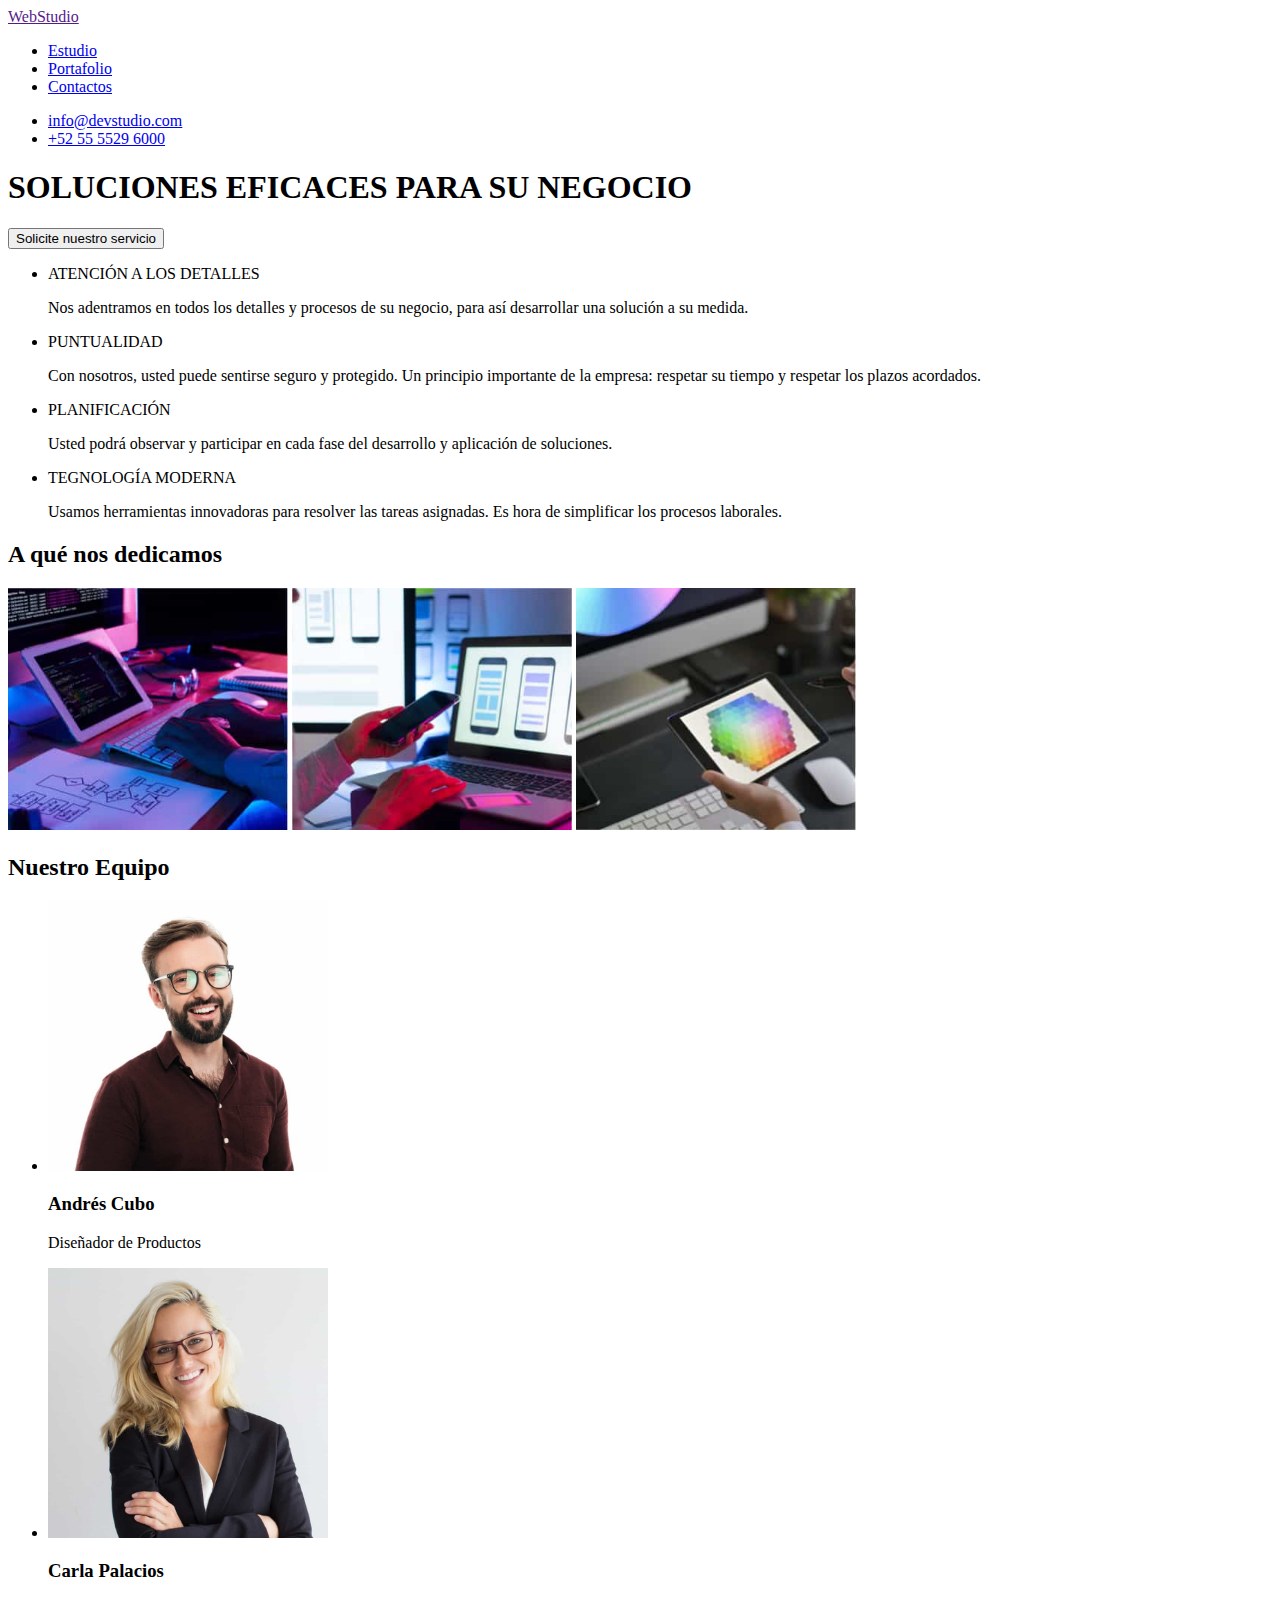
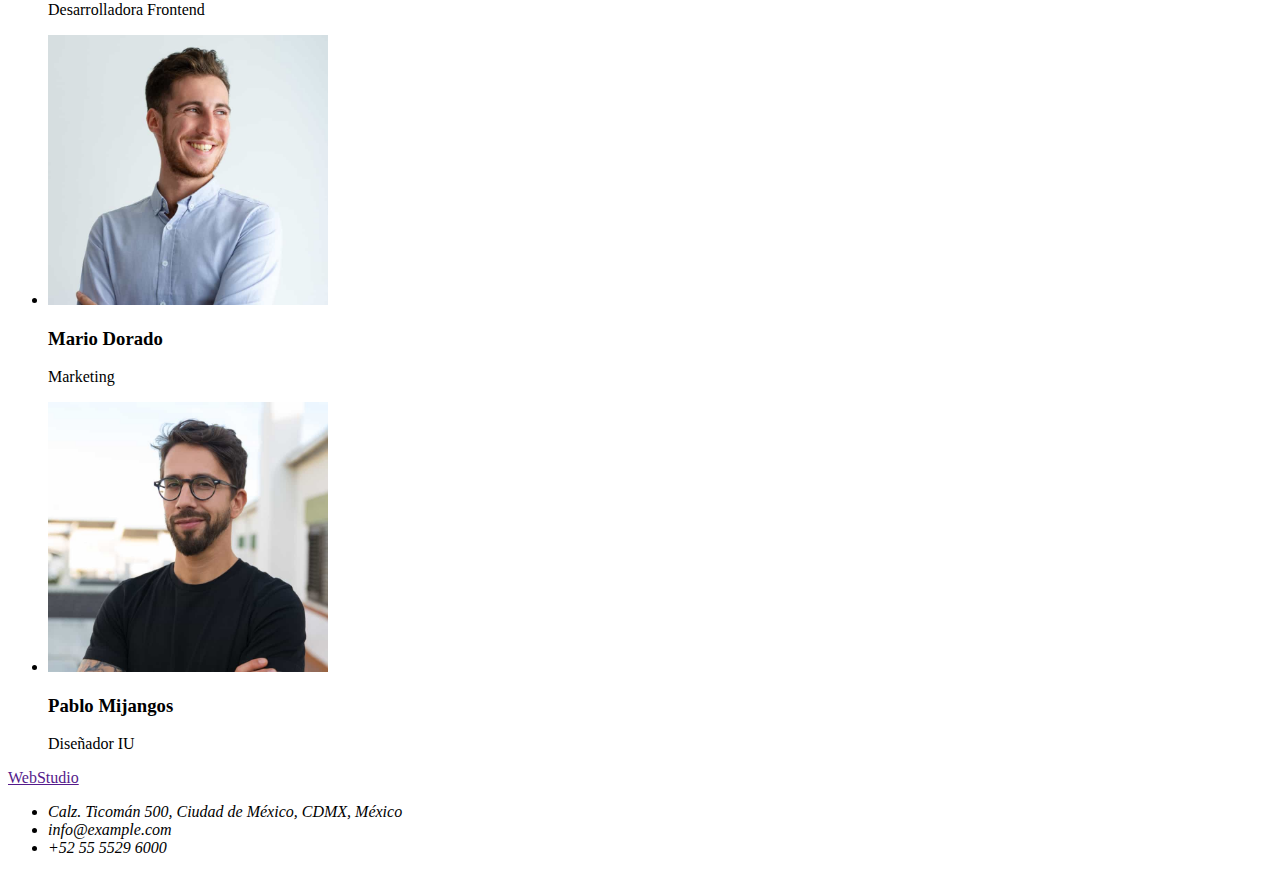
==== portfolio.html @ 66c0f0dd "updates" ====
<!DOCTYPE html>
<html lang="en">
  <head>
    <meta charset="UTF-8" />
    <meta http-equiv="X-UA-Compatible" content="IE=edge" />
    <meta name="viewport" content="width=device-width, initial-scale=1.0" />
    <title>WebStudio</title>
    <link rel="stylesheet" href="styles.css">
  </head>

  <body>
    <header>
      <nav>
        <a href="">WebStudio</a>
        <ul>
          <li><a href="index.html">Estudio</a></li>
          <li><a href="portfolio.html">Portafolio</a></li>
          <li><a href="#">Contactos</a></li>
        </ul>
        <ul>
          <li><a href="#">info@devstudio.com</a></li>
          <li><a href="#">+52 55 5529 6000</a></li>
        </ul>
      </nav>
    </header>
    <main>
      <section>
        <h1>SOLUCIONES EFICACES PARA SU NEGOCIO</h1>
        <button type="button">Solicite nuestro servicio</button>
        <ul>
          <li>
            ATENCIÓN A LOS DETALLES
            <p>
              Nos adentramos en todos los detalles y procesos de su negocio,
              para así desarrollar una solución a su medida.
            </p>
          </li>
          <li>
            PUNTUALIDAD
            <p>
              Con nosotros, usted puede sentirse seguro y protegido. Un
              principio importante de la empresa: respetar su tiempo y respetar
              los plazos acordados.
            </p>
          </li>
          <li>
            PLANIFICACIÓN
            <p>
              Usted podrá observar y participar en cada fase del desarrollo y
              aplicación de soluciones.
            </p>
          </li>
          <li>
            TEGNOLOGÍA MODERNA
            <p>
              Usamos herramientas innovadoras para resolver las tareas
              asignadas. Es hora de simplificar los procesos laborales.
            </p>
          </li>
        </ul>
      </section>
      <section>
        <h2>A qué nos dedicamos</h2>
        <img src="./images/image1.jpg" alt="image1" width="280" />
        <img src="./images/image2.jpg" alt="image2" width="280" />
        <img src="./images/image3.jpg" alt="image3" width="280" />
      </section>
      <section>
        <h2>Nuestro Equipo</h2>
        <ul>
          <li>
            <img
              src="./images/team1.jpg"
              alt="Diseñador de prouctos"
              width="280"
            />
            <h3>Andrés Cubo</h3>
            <p>Diseñador de Productos</p>
          </li>
          <li>
            <img
              src="./images/team2.jpg"
              alt="Desarroladora Frontend"
              width="280"
            />
            <h3>Carla Palacios</h3>
            <p>Desarrolladora Frontend</p>
          </li>
          <li>
            <img src="./images/team3.jpg" alt="Marketing" width="280" />
            <h3>Mario Dorado</h3>
            <p>Marketing</p>
          </li>
          <li>
            <img src="./images/team4.jpg" alt="Diseñador IU" width="280" />
            <h3>Pablo Mijangos</h3>
            <p>Diseñador IU</p>
          </li>
        </ul>
      </section>
    </main>
    <footer>
      <a href="">WebStudio</a>
      <address>
        <ul>
          <li>Calz. Ticomán 500, Ciudad de México, CDMX, México</li>
          <li>info@example.com</li>
          <li>+52 55 5529 6000</li>
        </ul>
      </address>
    </footer>
  </body>
</html>
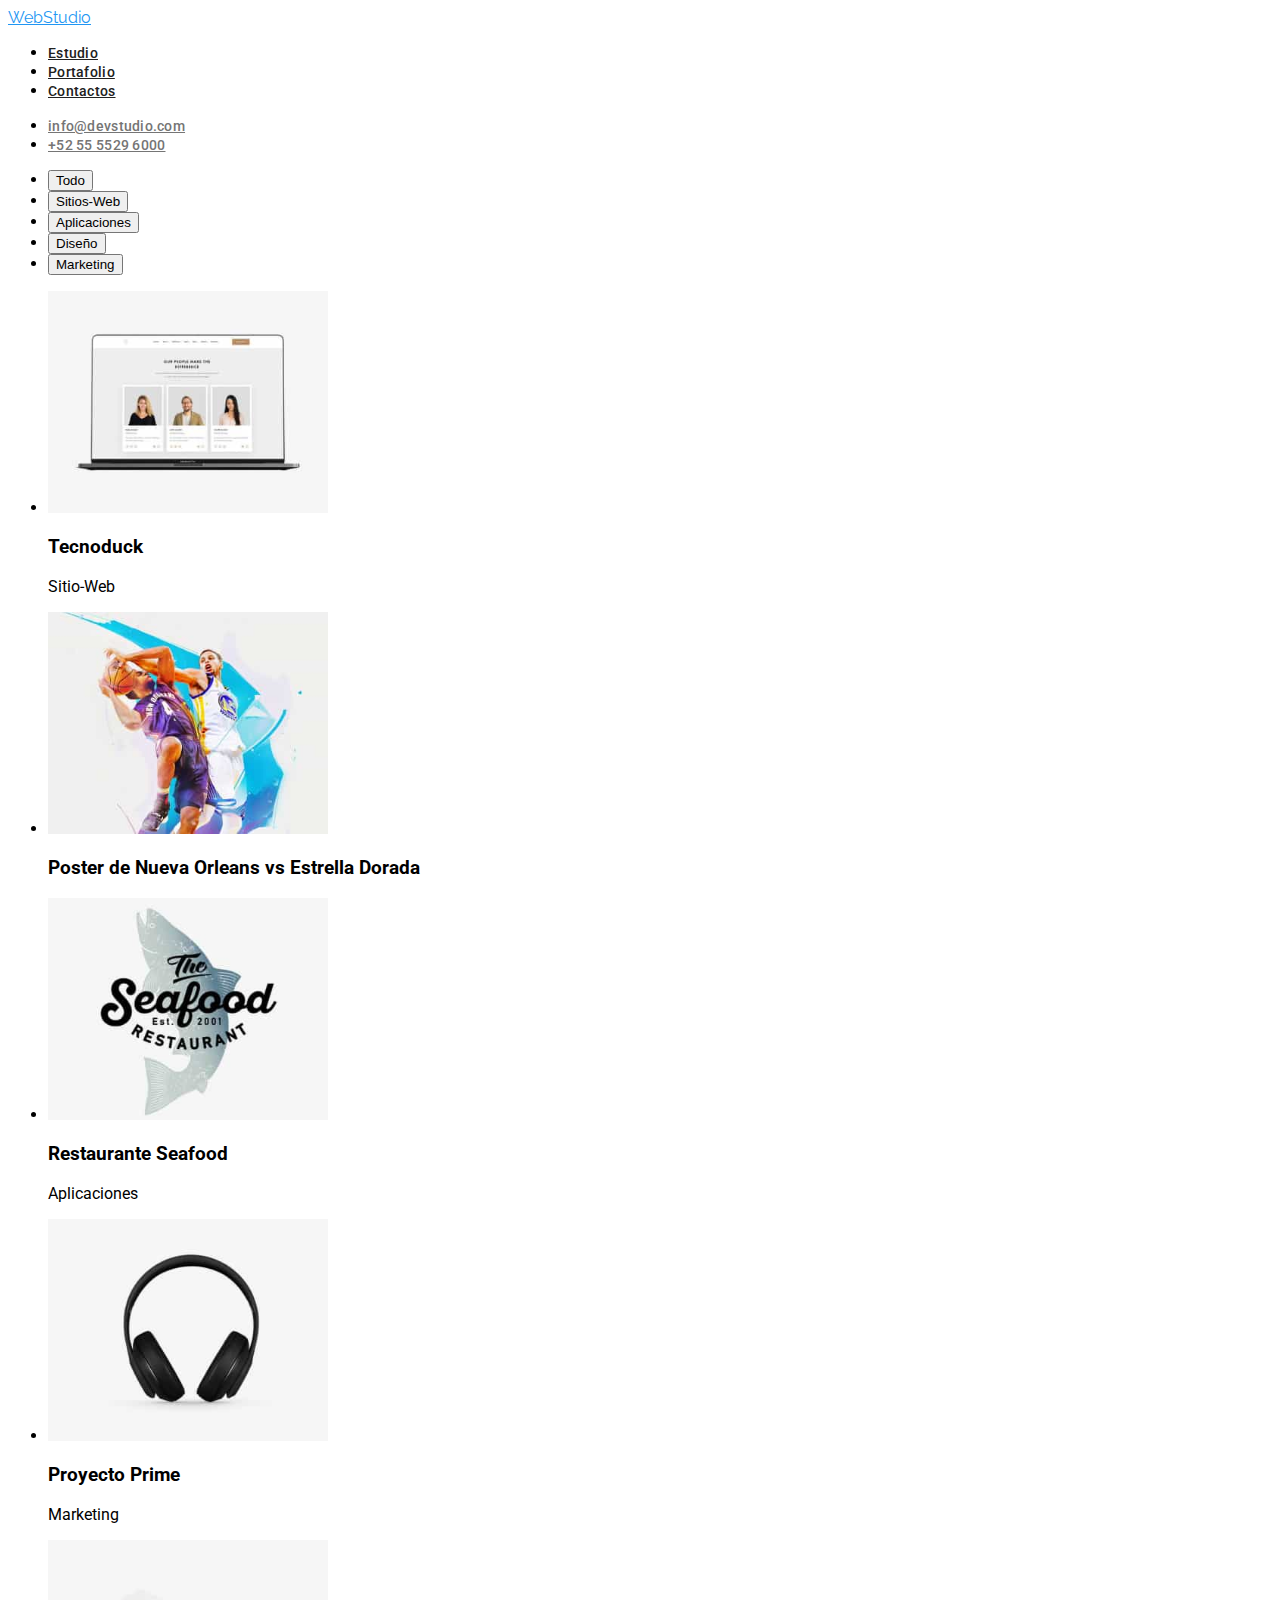
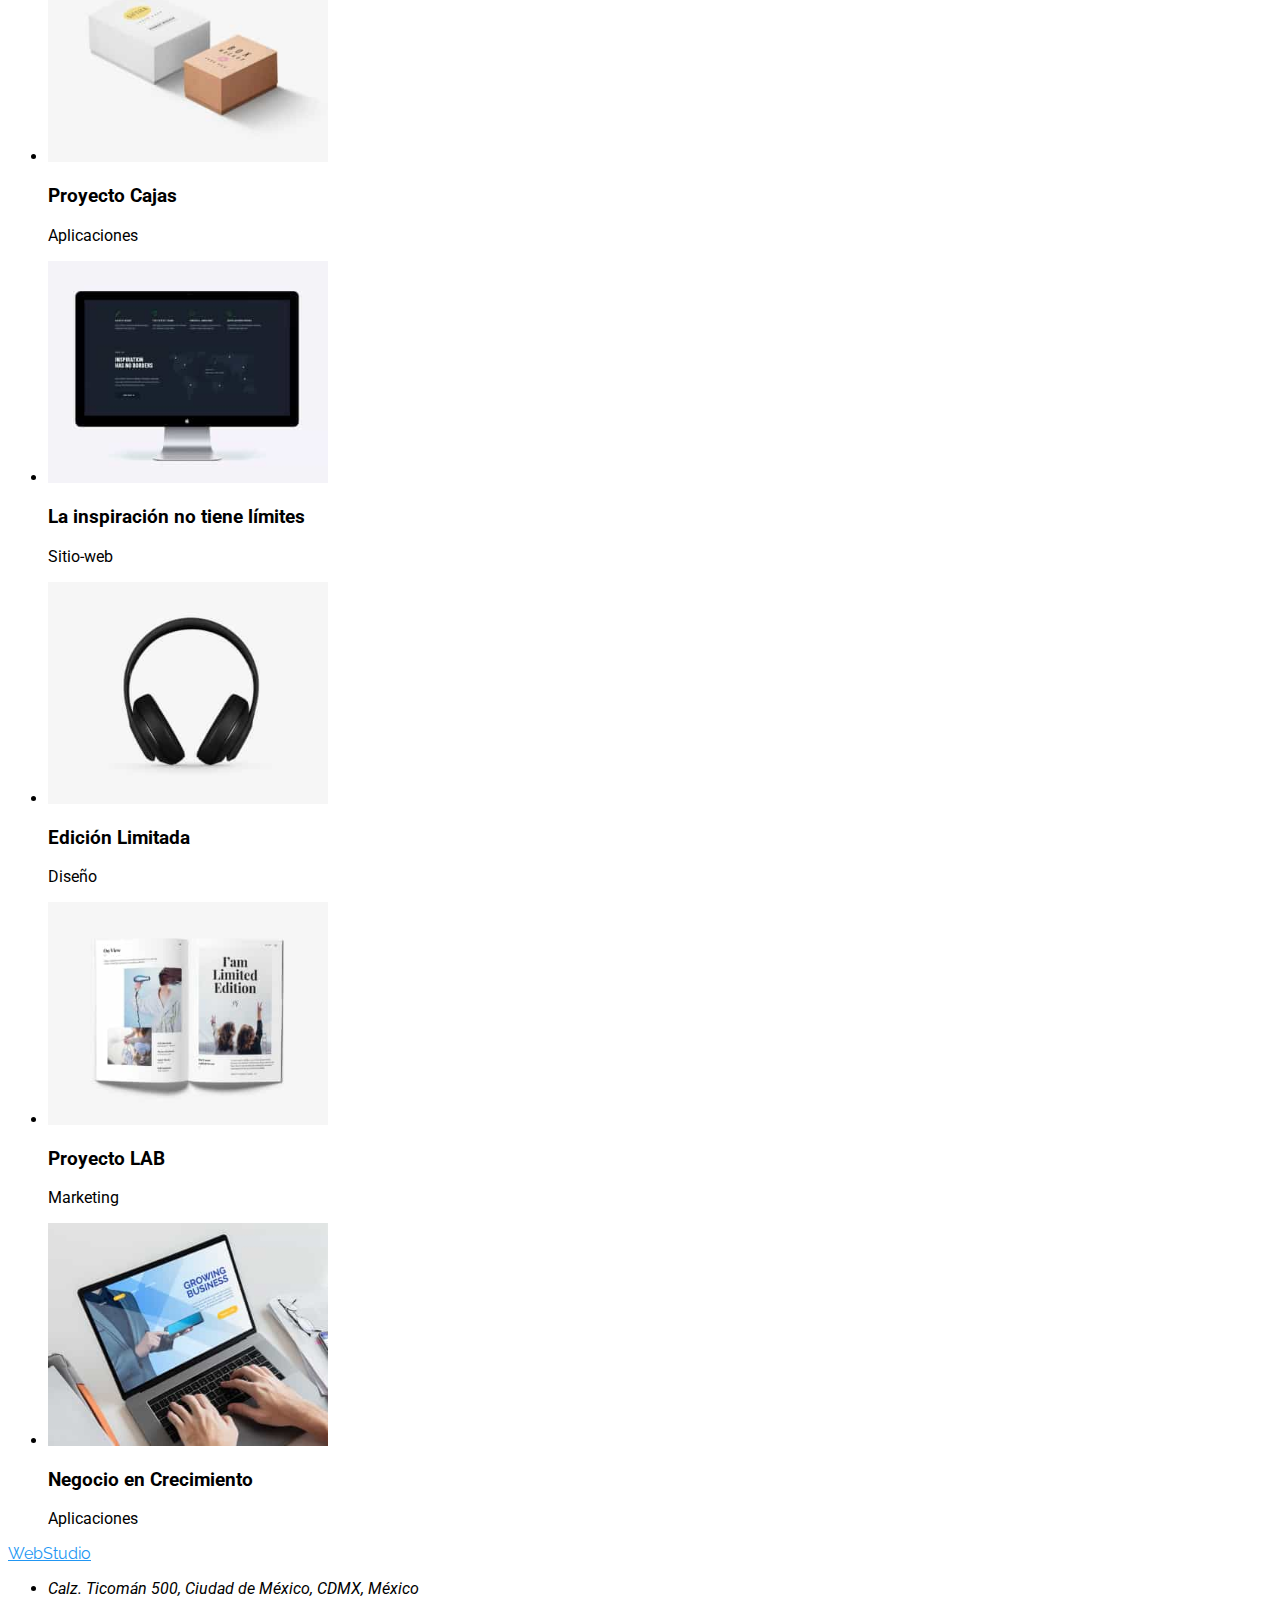
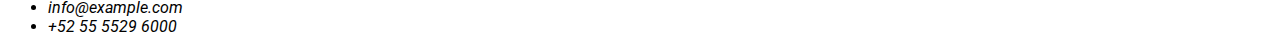
==== commit f7224949: "updates css html" ====
--- a/portfolio.html
+++ b/portfolio.html
@@ -5,102 +5,96 @@
     <meta http-equiv="X-UA-Compatible" content="IE=edge" />
     <meta name="viewport" content="width=device-width, initial-scale=1.0" />
     <title>WebStudio</title>
-    <link rel="stylesheet" href="styles.css">
+    <link rel="stylesheet" href="./css/styles.css" />
+    <link rel="preconnect" href="https://fonts.googleapis.com" />
+    <link rel="preconnect" href="https://fonts.gstatic.com" crossorigin />
+    <link
+      href="https://fonts.googleapis.com/css2?family=Raleway:wght@700&family=Roboto:wght@400;500;700;900&display=swap"
+      rel="stylesheet"
+    />
   </head>
-
   <body>
     <header>
       <nav>
-        <a href="">WebStudio</a>
+        <a class="study" href="">WebStudio</a>
         <ul>
-          <li><a href="index.html">Estudio</a></li>
-          <li><a href="portfolio.html">Portafolio</a></li>
-          <li><a href="#">Contactos</a></li>
+          <li><a class="link" href="index.html">Estudio</a></li>
+          <li><a class="link" href="portfolio.html">Portafolio</a></li>
+          <li><a class="link" href="#">Contactos</a></li>
         </ul>
         <ul>
-          <li><a href="#">info@devstudio.com</a></li>
-          <li><a href="#">+52 55 5529 6000</a></li>
+          <li><a class="contact" href="mailto:info@devstudio.com">info@devstudio.com</a></li>
+          <li><a class="contact" href="tel:+525555296000">+52 55 5529 6000</a></li>
         </ul>
       </nav>
     </header>
     <main>
       <section>
-        <h1>SOLUCIONES EFICACES PARA SU NEGOCIO</h1>
-        <button type="button">Solicite nuestro servicio</button>
+        <ul>
+          <li><button class="buttons" type="button">Todo</button></li>
+          <li><button class="buttons" type="button">Sitios-Web</button></li>
+          <li><button class="buttons" type="button">Aplicaciones</button></li>
+          <li><button class="buttons" type="button">Diseño</button></li>
+          <li><button class="buttons" type="button">Marketing</button></li>
+        </ul>
         <ul>
           <li>
-            ATENCIÓN A LOS DETALLES
-            <p>
-              Nos adentramos en todos los detalles y procesos de su negocio,
-              para así desarrollar una solución a su medida.
-            </p>
+            <img src="./images/tecnoduck.jpg" alt="Tecnoduck" width="280" />
+            <h3>Tecnoduck</h3>
+            <p>Sitio-Web</p>
           </li>
           <li>
-            PUNTUALIDAD
-            <p>
-              Con nosotros, usted puede sentirse seguro y protegido. Un
-              principio importante de la empresa: respetar su tiempo y respetar
-              los plazos acordados.
-            </p>
+            <img src="./images/posterneworle.jpg" alt="poster" width="280" />
+            <h3>Poster de Nueva Orleans vs Estrella Dorada</h3>
           </li>
           <li>
-            PLANIFICACIÓN
-            <p>
-              Usted podrá observar y participar en cada fase del desarrollo y
-              aplicación de soluciones.
-            </p>
+            <img src="./images/seafood.jpg" alt="food" width="280" />
+            <h3>Restaurante Seafood</h3>
+            <p>Aplicaciones</p>
           </li>
           <li>
-            TEGNOLOGÍA MODERNA
-            <p>
-              Usamos herramientas innovadoras para resolver las tareas
-              asignadas. Es hora de simplificar los procesos laborales.
-            </p>
+            <img src="./images/prime.jpg" alt="Proyecto Prime" width="280" />
+            <h3>Proyecto Prime</h3>
+            <p>Marketing</p>
           </li>
-        </ul>
-      </section>
-      <section>
-        <h2>A qué nos dedicamos</h2>
-        <img src="./images/image1.jpg" alt="image1" width="280" />
-        <img src="./images/image2.jpg" alt="image2" width="280" />
-        <img src="./images/image3.jpg" alt="image3" width="280" />
-      </section>
-      <section>
-        <h2>Nuestro Equipo</h2>
-        <ul>
           <li>
-            <img
-              src="./images/team1.jpg"
-              alt="Diseñador de prouctos"
-              width="280"
-            />
-            <h3>Andrés Cubo</h3>
-            <p>Diseñador de Productos</p>
+            <img src="./images/box.jpg" alt="Proyecto Cajas" width="280" />
+            <h3>Proyecto Cajas</h3>
+            <p>Aplicaciones</p>
           </li>
           <li>
             <img
-              src="./images/team2.jpg"
-              alt="Desarroladora Frontend"
+              src="./images/limit.jpg"
+              alt="La inspiración no tiene límites"
               width="280"
             />
-            <h3>Carla Palacios</h3>
-            <p>Desarrolladora Frontend</p>
+            <h3>La inspiración no tiene límites</h3>
+            <p>Sitio-web</p>
           </li>
           <li>
-            <img src="./images/team3.jpg" alt="Marketing" width="280" />
-            <h3>Mario Dorado</h3>
+            <img src="./images/prime.jpg" alt="Edición Limitada" width="280" />
+            <h3>Edición Limitada</h3>
+            <p>Diseño</p>
+          </li>
+          <li>
+            <img src="./images/lab.jpg" alt="Proyecto LAB" width="280" />
+            <h3>Proyecto LAB</h3>
             <p>Marketing</p>
           </li>
           <li>
-            <img src="./images/team4.jpg" alt="Diseñador IU" width="280" />
-            <h3>Pablo Mijangos</h3>
-            <p>Diseñador IU</p>
+            <img
+              src="./images/crecimiento.jpg"
+              alt="Negocio en Crecimiento"
+              width="280"
+            />
+            <h3>Negocio en Crecimiento</h3>
+            <p>Aplicaciones</p>
           </li>
         </ul>
       </section>
     </main>
     <footer>
-      <a href="">WebStudio</a>
+      <a class="study" href="">WebStudio</a>
       <address>
         <ul>
           <li>Calz. Ticomán 500, Ciudad de México, CDMX, México</li>
--- a/css/styles.css
+++ b/css/styles.css
@@ -0,0 +1,103 @@
+body {
+  font-family: 'Roboto', sans-serif;
+}
+.study {
+  font-family: 'Raleway', sans-serif;
+  color: #2196f3;
+}
+.link {
+  font-style: normal;
+  font-weight: 500;
+  font-size: 14px;
+  line-height: 16px;
+  letter-spacing: 0.02em;
+  color: #212121;
+}
+.contact {
+  font-style: normal;
+  font-weight: 500;
+  font-size: 14px;
+  line-height: 16px;
+  letter-spacing: 0.02em;
+  color: #757575;
+}
+.title1 {
+  font-style: normal;
+  font-weight: 900;
+  font-size: 44px;
+  line-height: 60px;
+  text-align: center;
+  letter-spacing: 0.06em;
+  text-transform: uppercase;
+  color: #ffffff;
+  background: #2f303a;
+}
+.button1 {
+  background: #2196f3;
+  width: 197px;
+  height: 30px;
+  font-family: 'Roboto';
+  font-style: normal;
+  font-weight: 700;
+  font-size: 16px;
+  line-height: 30px;
+  /* identical to box height, or 188% */
+  display: flex;
+  align-items: center;
+  text-align: center;
+  letter-spacing: 0.06em;
+
+  color: #ffffff;
+}
+.text {
+  font-family: 'Roboto';
+  font-style: normal;
+  font-weight: 400;
+  font-size: 14px;
+  line-height: 24px;
+  /* or 171% */
+  letter-spacing: 0.03em;
+  color: #757575;
+}
+.title2 {
+  font-family: 'Roboto';
+  font-style: normal;
+  font-weight: 700;
+  font-size: 36px;
+  line-height: 42px;
+  text-align: center;
+  letter-spacing: 0.03em;
+  color: #212121;
+}
+.title3 {
+  font-family: 'Roboto';
+  font-style: normal;
+  font-weight: 500;
+  font-size: 16px;
+  line-height: 19px;
+  /* identical to box height */
+  text-align: center;
+  letter-spacing: 0.03em;
+  color: #212121;
+}
+.carge {
+  font-family: 'Roboto';
+  font-style: normal;
+  font-weight: 400;
+  font-size: 16px;
+  line-height: 19px;
+  /* identical to box height */
+  text-align: center;
+  letter-spacing: 0.03em;
+  color: #757575;
+}
+.piepage {
+font-family: 'Roboto';
+    font-style: normal;
+    font-weight: 400;
+    font-size: 14px;
+    line-height: 24px;
+    /* or 171% */
+    letter-spacing: 0.03em;
+    color: black;
+}
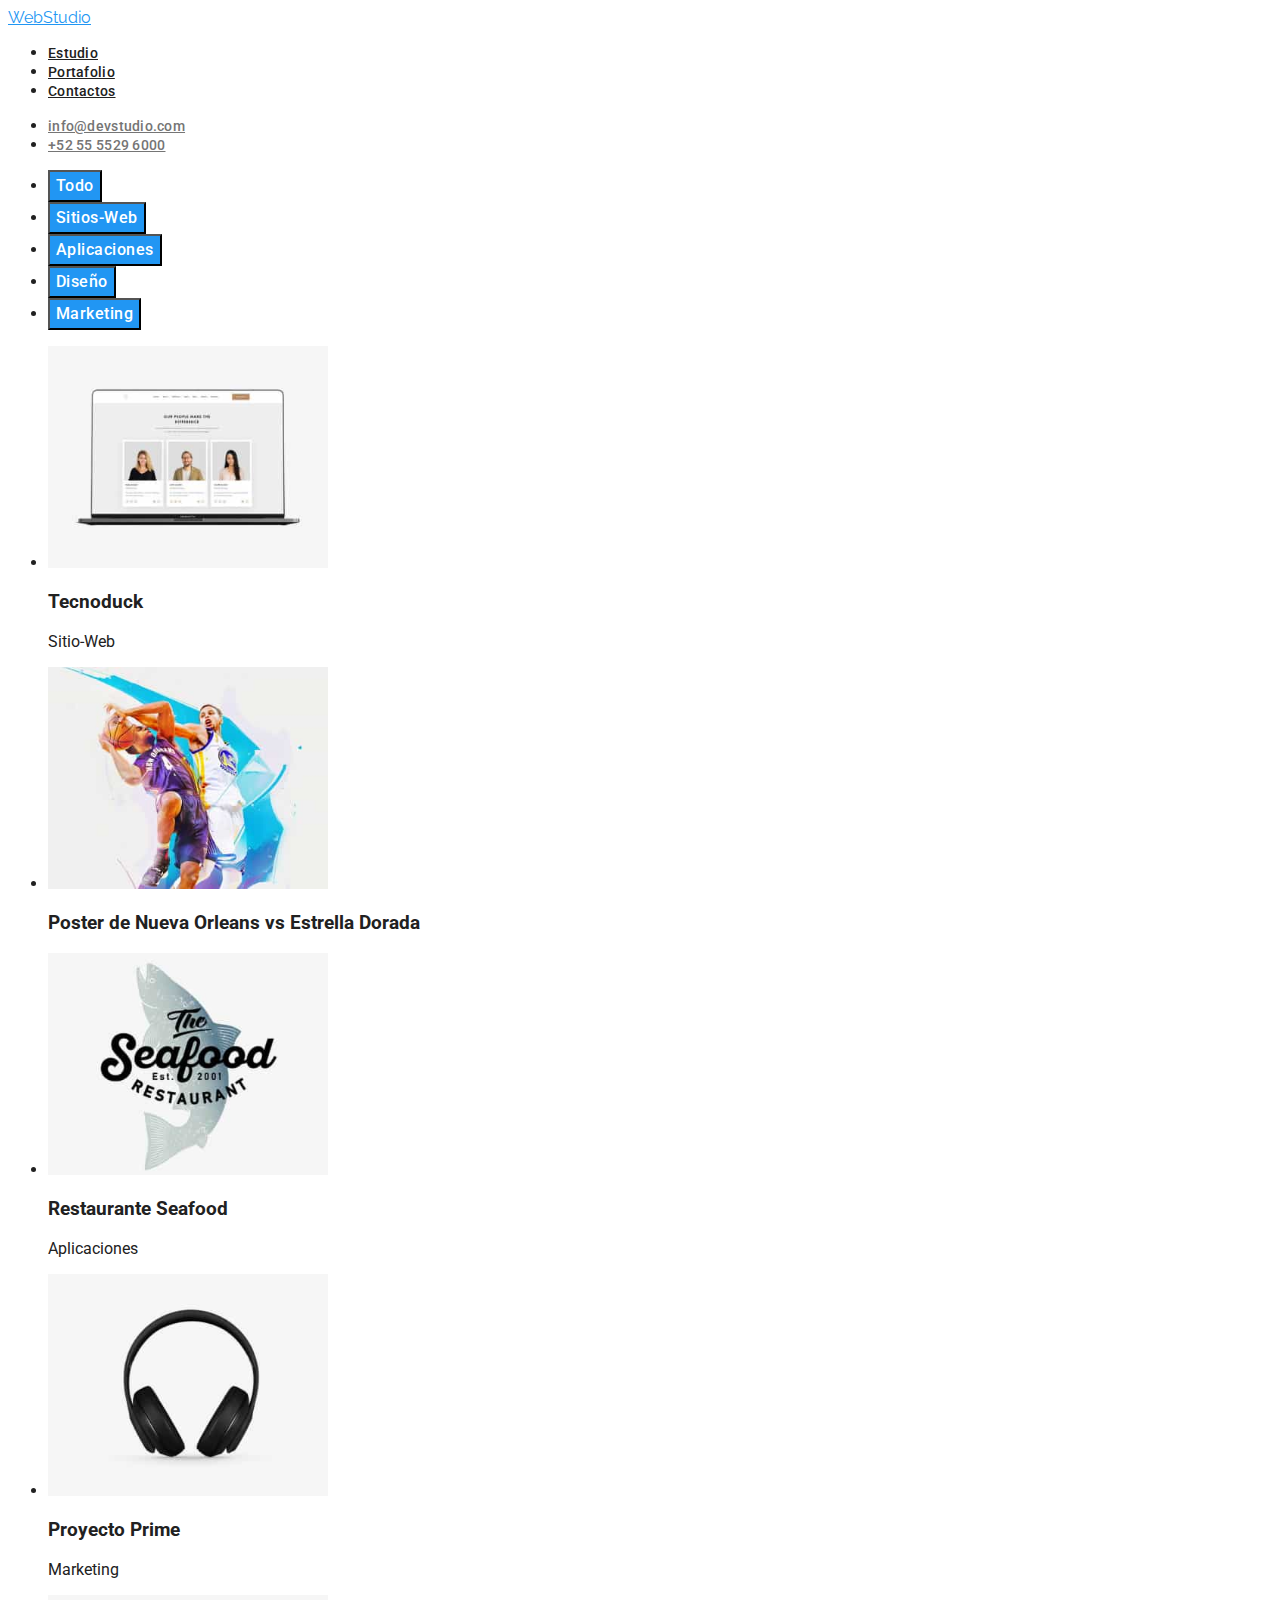
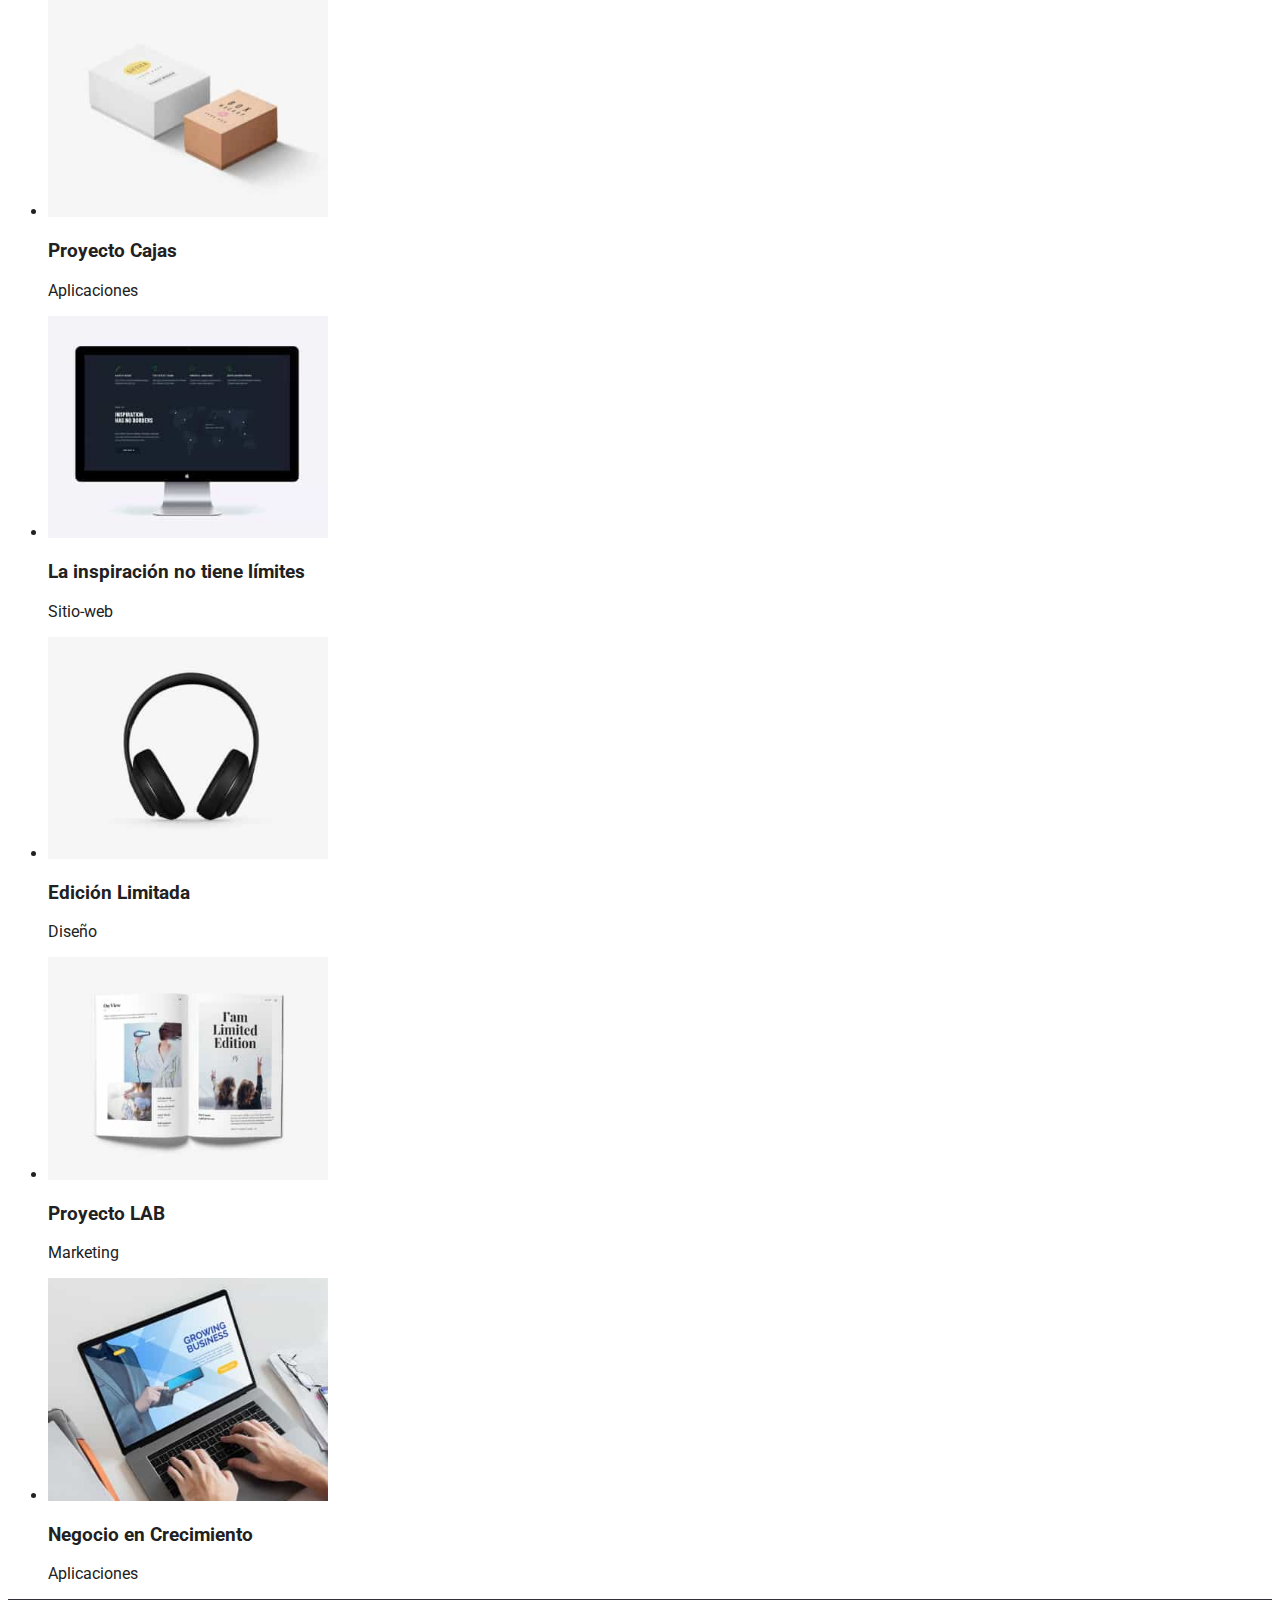
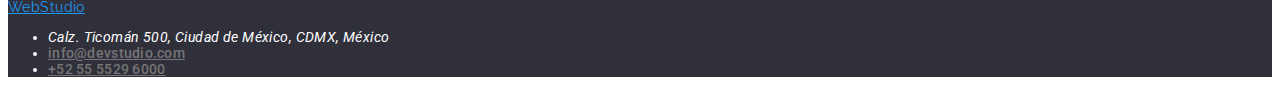
==== commit d08a9cb8: "updates css html" ====
--- a/portfolio.html
+++ b/portfolio.html
@@ -1,23 +1,23 @@
 <!DOCTYPE html>
 <html lang="en">
   <head>
-    <meta charset="UTF-8" />
-    <meta http-equiv="X-UA-Compatible" content="IE=edge" />
-    <meta name="viewport" content="width=device-width, initial-scale=1.0" />
+    <meta charset="UTF-8" >
+    <meta http-equiv="X-UA-Compatible" content="IE=edge" >
+    <meta name="viewport" content="width=device-width, initial-scale=1.0" >
     <title>WebStudio</title>
-    <link rel="stylesheet" href="./css/styles.css" />
-    <link rel="preconnect" href="https://fonts.googleapis.com" />
-    <link rel="preconnect" href="https://fonts.gstatic.com" crossorigin />
+    <link rel="stylesheet" href="./css/styles.css" >
+    <link rel="preconnect" href="https://fonts.googleapis.com" >
+    <link rel="preconnect" href="https://fonts.gstatic.com" crossorigin >
     <link
       href="https://fonts.googleapis.com/css2?family=Raleway:wght@700&family=Roboto:wght@400;500;700;900&display=swap"
       rel="stylesheet"
-    />
+    >
   </head>
   <body>
     <header>
       <nav>
         <a class="study" href="">WebStudio</a>
-        <ul>
+        <ul class="links">
           <li><a class="link" href="index.html">Estudio</a></li>
           <li><a class="link" href="portfolio.html">Portafolio</a></li>
           <li><a class="link" href="#">Contactos</a></li>
@@ -39,26 +39,26 @@
         </ul>
         <ul>
           <li>
-            <img src="./images/tecnoduck.jpg" alt="Tecnoduck" width="280" />
+            <img src="./images/tecnoduck.jpg" alt="Tecnoduck" width="280" >
             <h3>Tecnoduck</h3>
             <p>Sitio-Web</p>
           </li>
           <li>
-            <img src="./images/posterneworle.jpg" alt="poster" width="280" />
+            <img src="./images/posterneworle.jpg" alt="poster" width="280" >
             <h3>Poster de Nueva Orleans vs Estrella Dorada</h3>
           </li>
           <li>
-            <img src="./images/seafood.jpg" alt="food" width="280" />
+            <img src="./images/seafood.jpg" alt="food" width="280" >
             <h3>Restaurante Seafood</h3>
             <p>Aplicaciones</p>
           </li>
           <li>
-            <img src="./images/prime.jpg" alt="Proyecto Prime" width="280" />
+            <img src="./images/prime.jpg" alt="Proyecto Prime" width="280" >
             <h3>Proyecto Prime</h3>
             <p>Marketing</p>
           </li>
           <li>
-            <img src="./images/box.jpg" alt="Proyecto Cajas" width="280" />
+            <img src="./images/box.jpg" alt="Proyecto Cajas" width="280" >
             <h3>Proyecto Cajas</h3>
             <p>Aplicaciones</p>
           </li>
@@ -67,17 +67,17 @@
               src="./images/limit.jpg"
               alt="La inspiración no tiene límites"
               width="280"
-            />
+            >
             <h3>La inspiración no tiene límites</h3>
             <p>Sitio-web</p>
           </li>
           <li>
-            <img src="./images/prime.jpg" alt="Edición Limitada" width="280" />
+            <img src="./images/prime.jpg" alt="Edición Limitada" width="280" >
             <h3>Edición Limitada</h3>
             <p>Diseño</p>
           </li>
           <li>
-            <img src="./images/lab.jpg" alt="Proyecto LAB" width="280" />
+            <img src="./images/lab.jpg" alt="Proyecto LAB" width="280" >
             <h3>Proyecto LAB</h3>
             <p>Marketing</p>
           </li>
@@ -86,20 +86,20 @@
               src="./images/crecimiento.jpg"
               alt="Negocio en Crecimiento"
               width="280"
-            />
+            >
             <h3>Negocio en Crecimiento</h3>
             <p>Aplicaciones</p>
           </li>
         </ul>
       </section>
     </main>
-    <footer>
+    <footer class="piepage">
       <a class="study" href="">WebStudio</a>
       <address>
         <ul>
           <li>Calz. Ticomán 500, Ciudad de México, CDMX, México</li>
-          <li>info@example.com</li>
-          <li>+52 55 5529 6000</li>
+          <li><a class="contact" href="mailto:info@devstudio.com">info@devstudio.com</a></li>
+          <li><a class="contact" href="tel:+525555296000">+52 55 5529 6000</a></li>
         </ul>
       </address>
     </footer>
--- a/css/styles.css
+++ b/css/styles.css
@@ -1,5 +1,9 @@
+:root {
+  --brand-color: #212121;
+}
 body {
   font-family: 'Roboto', sans-serif;
+  color: var(--brand-color);
 }
 .study {
   font-family: 'Raleway', sans-serif;
@@ -9,15 +13,26 @@
   font-style: normal;
   font-weight: 500;
   font-size: 14px;
-  line-height: 16px;
+  line-height: 1, 14;
   letter-spacing: 0.02em;
-  color: #212121;
+  color: var(--brand-color);
+}
+.link:hover,
+.buttons:hover,
+.contact:hover,
+.button1:hover {
+  color: blue;
+}
+.link:active,
+.buttons:active,
+.button1:active {
+  color: green;
 }
 .contact {
   font-style: normal;
   font-weight: 500;
   font-size: 14px;
-  line-height: 16px;
+  line-height: 1, 14;
   letter-spacing: 0.02em;
   color: #757575;
 }
@@ -25,7 +40,7 @@
   font-style: normal;
   font-weight: 900;
   font-size: 44px;
-  line-height: 60px;
+  line-height: 1, 36;
   text-align: center;
   letter-spacing: 0.06em;
   text-transform: uppercase;
@@ -33,15 +48,15 @@
   background: #2f303a;
 }
 .button1 {
-  background: #2196f3;
-  width: 197px;
-  height: 30px;
   font-family: 'Roboto';
   font-style: normal;
   font-weight: 700;
   font-size: 16px;
-  line-height: 30px;
-  /* identical to box height, or 188% */
+  line-height: 1, 87;
+  background: #2196f3;
+  box-shadow: 0px 4px 4px rgba(0, 0, 0, 0.15);
+  border-radius: 4px;
+  cursor: pointer;
   display: flex;
   align-items: center;
   text-align: center;
@@ -49,12 +64,25 @@
 
   color: #ffffff;
 }
+.buttons {
+  font-family: 'Roboto';
+  font-style: normal;
+  font-weight: 500;
+  font-size: 16px;
+  line-height: 26px;
+  /* identical to box height, or 162% */
+  text-align: center;
+  letter-spacing: 0.03em;
+  color: #ffffff;
+  cursor: pointer;
+  background: #2196f3;
+}
 .text {
   font-family: 'Roboto';
   font-style: normal;
   font-weight: 400;
   font-size: 14px;
-  line-height: 24px;
+  line-height: 1, 71;
   /* or 171% */
   letter-spacing: 0.03em;
   color: #757575;
@@ -64,40 +92,51 @@
   font-style: normal;
   font-weight: 700;
   font-size: 36px;
-  line-height: 42px;
+  line-height: 2, 62;
   text-align: center;
   letter-spacing: 0.03em;
-  color: #212121;
+  color: var(--brand-color);
 }
 .title3 {
   font-family: 'Roboto';
   font-style: normal;
   font-weight: 500;
   font-size: 16px;
-  line-height: 19px;
+  line-height: 1, 18;
   /* identical to box height */
   text-align: center;
   letter-spacing: 0.03em;
-  color: #212121;
+  color: var(--brand-color);
+}
+.subtitles {
+  font-family: 'Roboto';
+  font-style: normal;
+  font-weight: 700;
+  font-size: 14px;
+  line-height: 1, 14;
+  letter-spacing: 0.03em;
+  text-transform: uppercase;
+  color: var(--brand-color);
 }
 .carge {
   font-family: 'Roboto';
   font-style: normal;
   font-weight: 400;
   font-size: 16px;
-  line-height: 19px;
+  line-height: 1, 18x;
   /* identical to box height */
   text-align: center;
   letter-spacing: 0.03em;
   color: #757575;
 }
 .piepage {
-font-family: 'Roboto';
-    font-style: normal;
-    font-weight: 400;
-    font-size: 14px;
-    line-height: 24px;
-    /* or 171% */
-    letter-spacing: 0.03em;
-    color: black;
+  font-family: 'Roboto';
+  font-style: normal;
+  font-weight: 400;
+  font-size: 14px;
+  line-height: 1, 71;
+  /* or 171% */
+  letter-spacing: 0.03em;
+  color: #ffffff;
+  background-color: #2f303a;
 }
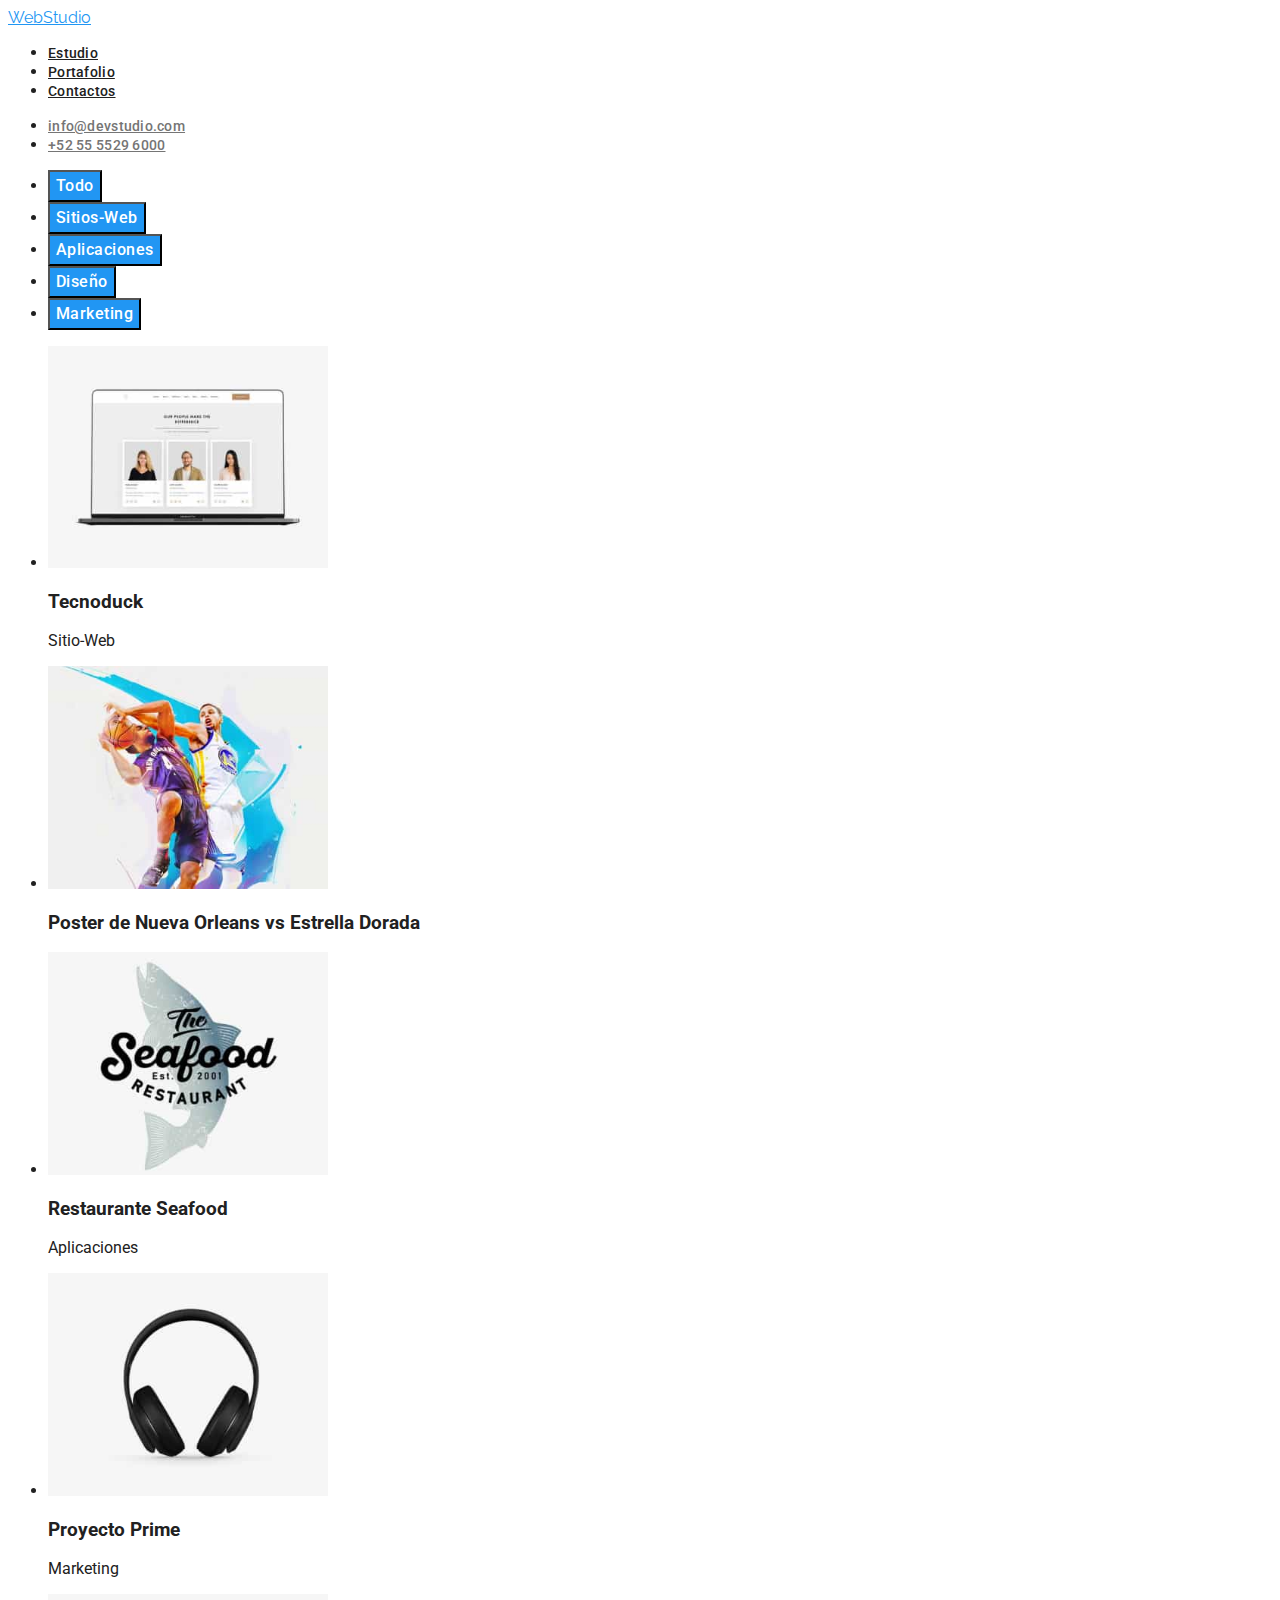
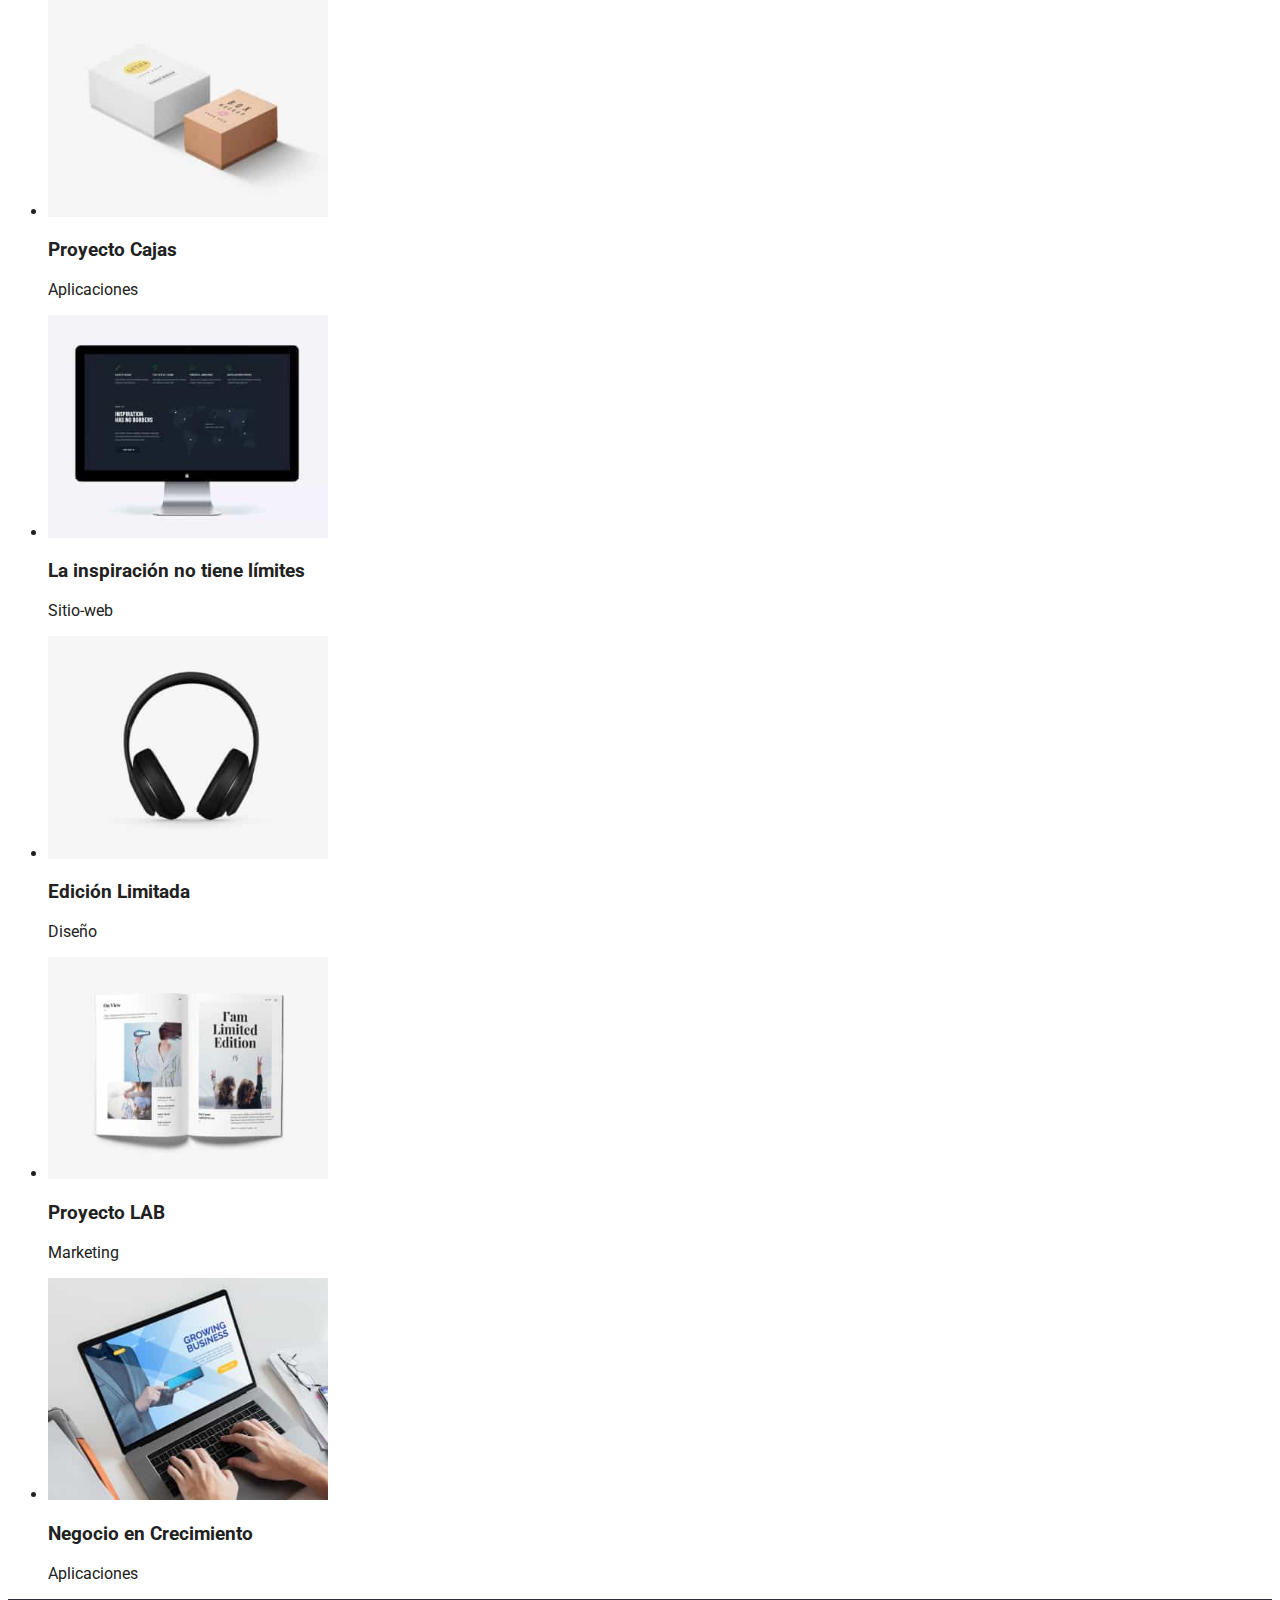
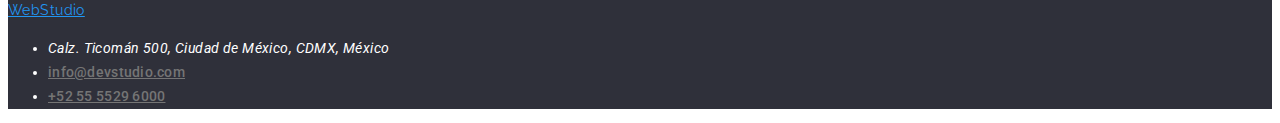
==== commit 2c7aa3a3: "updates" ====
--- a/portfolio.html
+++ b/portfolio.html
@@ -22,11 +22,11 @@
           <li><a class="link" href="portfolio.html">Portafolio</a></li>
           <li><a class="link" href="#">Contactos</a></li>
         </ul>
+      </nav>
         <ul>
           <li><a class="contact" href="mailto:info@devstudio.com">info@devstudio.com</a></li>
           <li><a class="contact" href="tel:+525555296000">+52 55 5529 6000</a></li>
         </ul>
-      </nav>
     </header>
     <main>
       <section>
--- a/css/styles.css
+++ b/css/styles.css
@@ -1,58 +1,67 @@
 :root {
   --brand-color: #212121;
 }
+
 body {
   font-family: 'Roboto', sans-serif;
   color: var(--brand-color);
 }
+
 .study {
   font-family: 'Raleway', sans-serif;
   color: #2196f3;
 }
+
 .link {
   font-style: normal;
   font-weight: 500;
   font-size: 14px;
-  line-height: 1, 14;
+  line-height: 1.14;
   letter-spacing: 0.02em;
   color: var(--brand-color);
 }
+
 .link:hover,
 .buttons:hover,
 .contact:hover,
 .button1:hover {
   color: blue;
 }
+
 .link:active,
 .buttons:active,
-.button1:active {
+.button1:active,
+.contact:active {
   color: green;
 }
+
 .contact {
   font-style: normal;
   font-weight: 500;
   font-size: 14px;
-  line-height: 1, 14;
+  line-height: 1.14;
   letter-spacing: 0.02em;
   color: #757575;
 }
+
 .title1 {
   font-style: normal;
   font-weight: 900;
   font-size: 44px;
-  line-height: 1, 36;
+  line-height: 1.36;
   text-align: center;
   letter-spacing: 0.06em;
   text-transform: uppercase;
   color: #ffffff;
   background: #2f303a;
 }
+
 .button1 {
   font-family: 'Roboto';
   font-style: normal;
   font-weight: 700;
   font-size: 16px;
-  line-height: 1, 87;
+  line-height: 1.87;
   background: #2196f3;
   box-shadow: 0px 4px 4px rgba(0, 0, 0, 0.15);
   border-radius: 4px;
@@ -64,12 +73,13 @@
 
   color: #ffffff;
 }
+
 .buttons {
   font-family: 'Roboto';
   font-style: normal;
   font-weight: 500;
   font-size: 16px;
-  line-height: 26px;
+  line-height: 1.62;
   /* identical to box height, or 162% */
   text-align: center;
   letter-spacing: 0.03em;
@@ -77,64 +87,70 @@
   cursor: pointer;
   background: #2196f3;
 }
+
 .text {
   font-family: 'Roboto';
   font-style: normal;
   font-weight: 400;
   font-size: 14px;
-  line-height: 1, 71;
+  line-height: 1.71;
   /* or 171% */
   letter-spacing: 0.03em;
   color: #757575;
 }
+
 .title2 {
   font-family: 'Roboto';
   font-style: normal;
   font-weight: 700;
   font-size: 36px;
-  line-height: 2, 62;
+  line-height: 2.62;
   text-align: center;
   letter-spacing: 0.03em;
   color: var(--brand-color);
 }
+
 .title3 {
   font-family: 'Roboto';
   font-style: normal;
   font-weight: 500;
   font-size: 16px;
-  line-height: 1, 18;
+  line-height: 1.18;
   /* identical to box height */
   text-align: center;
   letter-spacing: 0.03em;
   color: var(--brand-color);
 }
+
 .subtitles {
   font-family: 'Roboto';
   font-style: normal;
   font-weight: 700;
   font-size: 14px;
-  line-height: 1, 14;
+  line-height: 1.14;
   letter-spacing: 0.03em;
   text-transform: uppercase;
   color: var(--brand-color);
 }
+
 .carge {
   font-family: 'Roboto';
   font-style: normal;
   font-weight: 400;
   font-size: 16px;
-  line-height: 1, 18x;
+  line-height: 1.18;
   /* identical to box height */
   text-align: center;
   letter-spacing: 0.03em;
   color: #757575;
 }
+
 .piepage {
   font-family: 'Roboto';
   font-style: normal;
   font-weight: 400;
   font-size: 14px;
-  line-height: 1, 71;
+  line-height: 1.71;
   /* or 171% */
   letter-spacing: 0.03em;
   color: #ffffff;
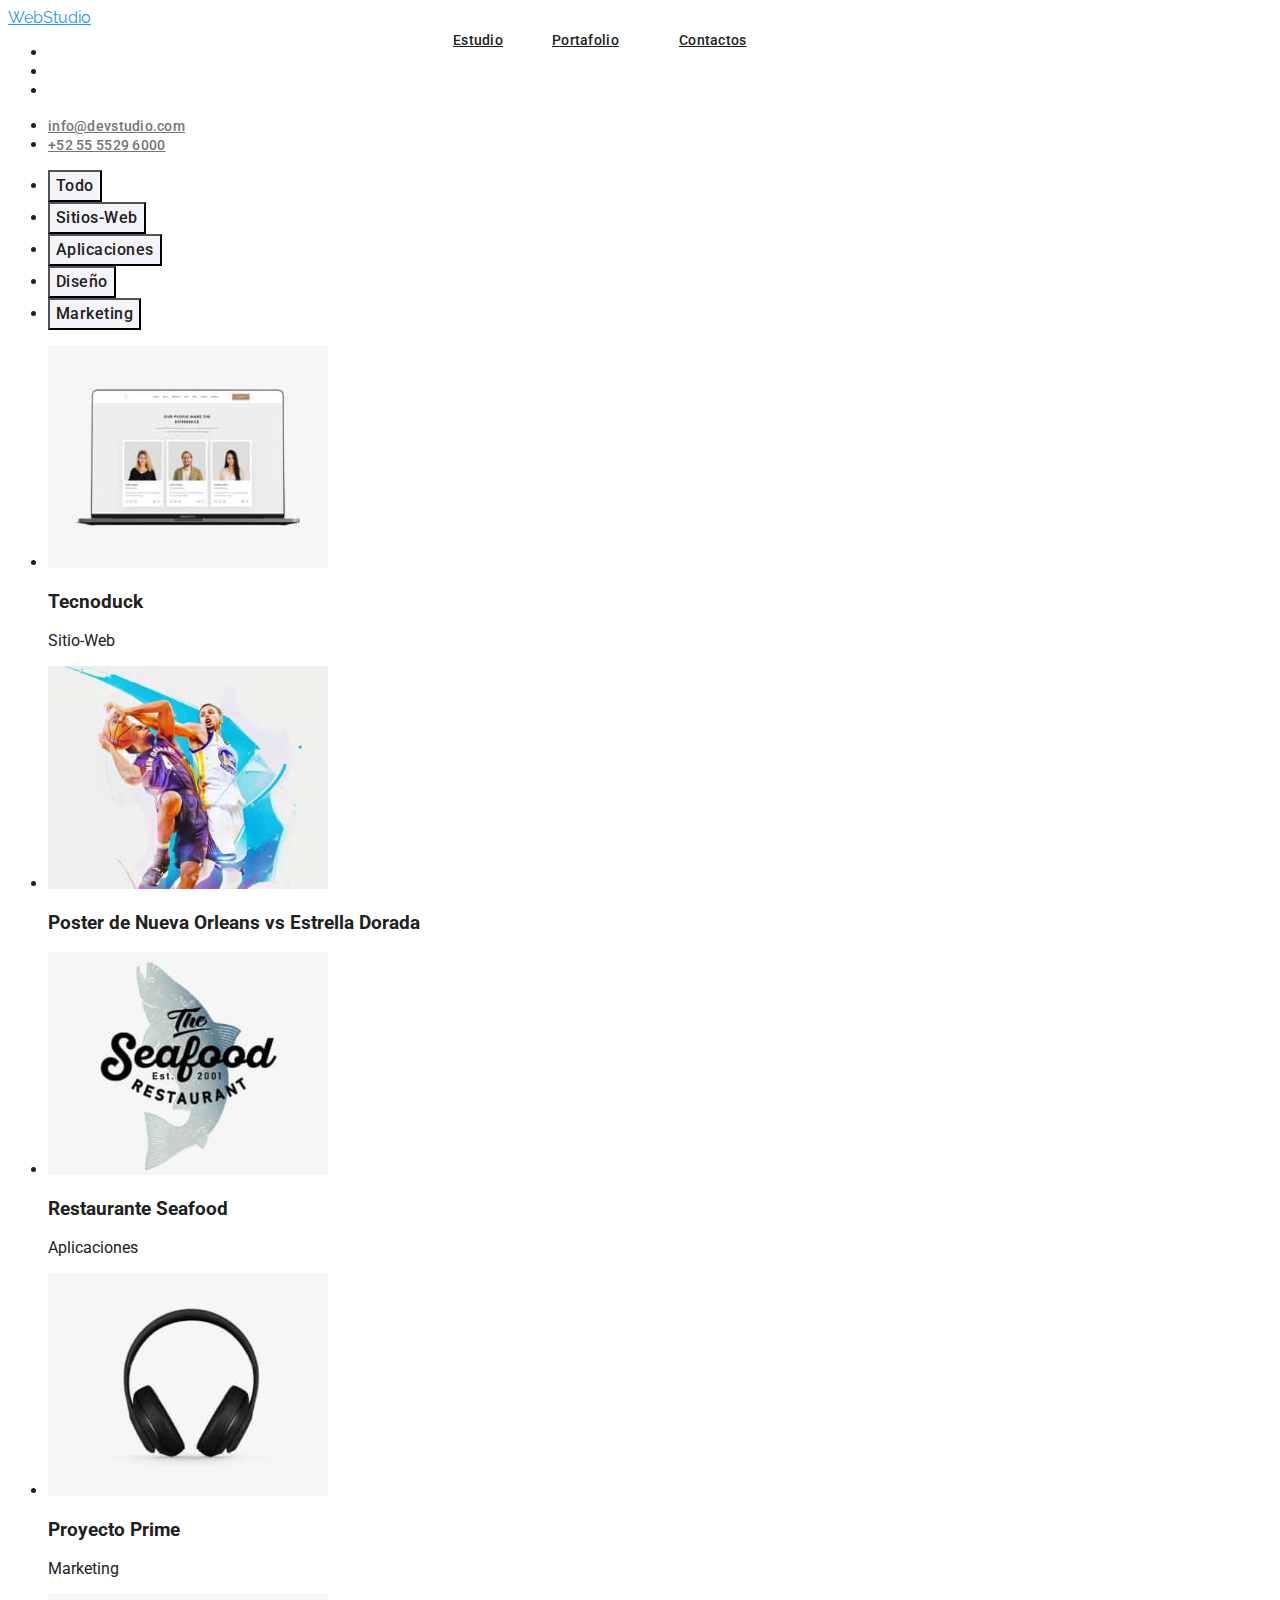
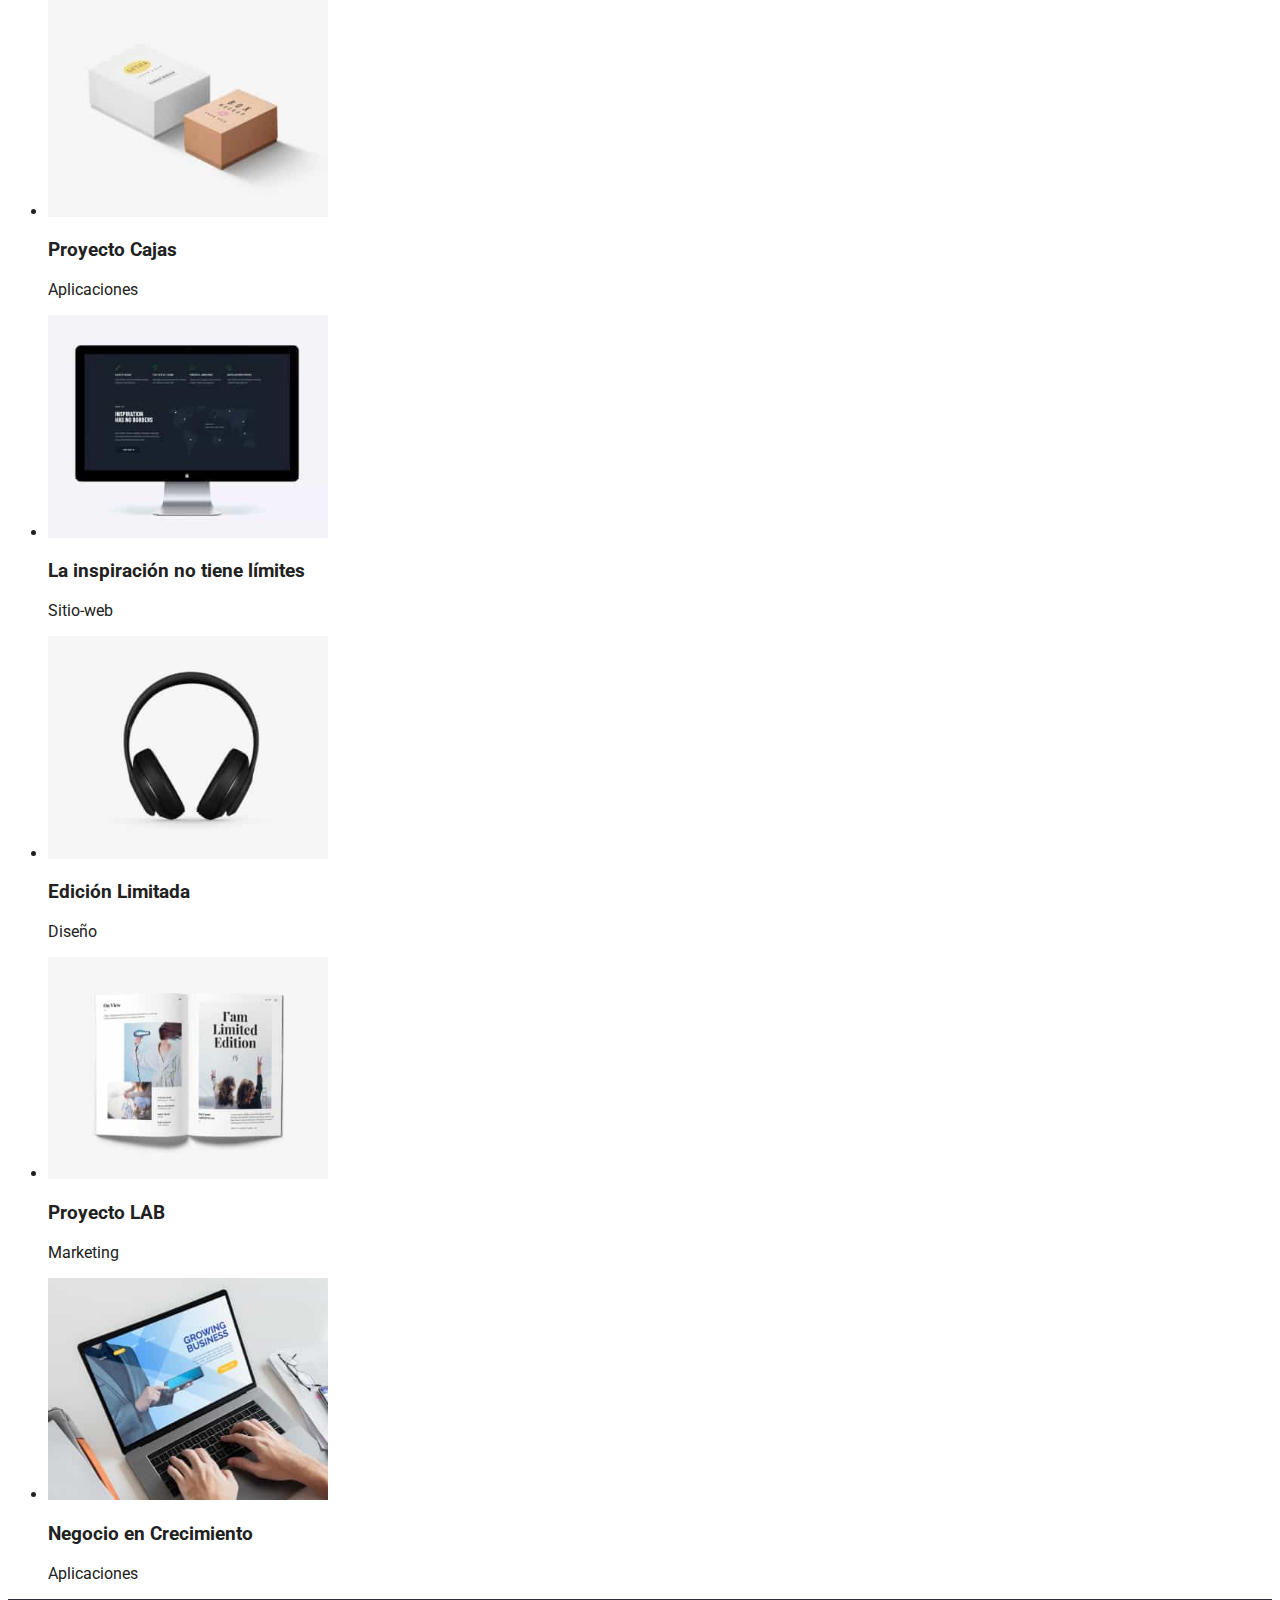
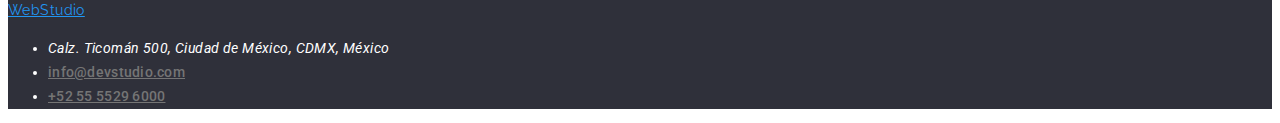
==== commit 7af59a33: "update css" ====
--- a/portfolio.html
+++ b/portfolio.html
@@ -12,15 +12,16 @@
       href="https://fonts.googleapis.com/css2?family=Raleway:wght@700&family=Roboto:wght@400;500;700;900&display=swap"
       rel="stylesheet"
     >
+    <link rel="stylesheet" href="node_modules/modern-normalize/modern-normalize.css">
   </head>
   <body>
     <header>
       <nav>
         <a class="study" href="">WebStudio</a>
         <ul class="links">
-          <li><a class="link" href="index.html">Estudio</a></li>
-          <li><a class="link" href="portfolio.html">Portafolio</a></li>
-          <li><a class="link" href="#">Contactos</a></li>
+          <li><a class="link1" href="index.html">Estudio</a></li>
+          <li><a class="link2" href="portfolio.html">Portafolio</a></li>
+          <li><a class="link3" href="#">Contactos</a></li>
         </ul>
       </nav>
         <ul>
--- a/css/styles.css
+++ b/css/styles.css
@@ -1,5 +1,6 @@
 :root {
   --brand-color: #212121;
+  --brand2-color: #2196f3;
 }
 
 body {
@@ -9,30 +10,73 @@
 
 .study {
   font-family: 'Raleway', sans-serif;
-  color: #2196f3;
-}
-
-.link {
-  font-style: normal;
-  font-weight: 500;
-  font-size: 14px;
-  line-height: 1.14;
-  letter-spacing: 0.02em;
-  color: var(--brand-color);
-}
-
-.link:hover,
+  color: var(--brand2-color);
+}
+
+.link1 {
+  position: absolute;
+  width: 49px;
+  height: 16px;
+  left: 453px;
+  top: 32px;
+  font-family: 'Roboto';
+  font-style: normal;
+  font-weight: 500;
+  font-size: 14px;
+  line-height: 16px;
+  letter-spacing: 0.02em;
+  color: var(--brand-color);
+}
+.link2 {
+  position: absolute;
+  width: 65px;
+  height: 16px;
+  left: 552px;
+  top: 32px;
+  font-family: 'Roboto';
+  font-style: normal;
+  font-weight: 500;
+  font-size: 14px;
+  line-height: 16px;
+  letter-spacing: 0.02em;
+  color: var(--brand-color);
+}
+.link3 {
+  position: absolute;
+  width: 59px;
+  height: 16px;
+  left: 679px;
+  top: 32px;
+  font-family: 'Roboto';
+  font-style: normal;
+  font-weight: 500;
+  font-size: 14px;
+  line-height: 16px;
+  letter-spacing: 0.02em;
+  color: var(--brand-color);
+}
+.link1:hover,
+.link2:hover,
+.link3:hover,
 .buttons:hover,
 .contact:hover,
 .button1:hover {
-  color: blue;
-}
-
-.link:active,
+  background-color: var(--brand2-color);
+  color: #ffffff;
+}
+
+.link1:active,
+.link2:active,
+.link3:active,
 .buttons:active,
 .button1:active,
 .contact:active {
-  color: green;
+  color: var(--brand2-color);
+}
+.buttons:focus,
+.link1:focus,.link2:focus,.link3:focus{
+  background-color: var(--brand2-color);
+  color: #ffffff;
 }
 
 .contact {
@@ -62,7 +106,7 @@
   font-weight: 700;
   font-size: 16px;
   line-height: 1.87;
-  background: #2196f3;
+  background: var(--brand2-color);
   box-shadow: 0px 4px 4px rgba(0, 0, 0, 0.15);
   border-radius: 4px;
   cursor: pointer;
@@ -83,9 +127,9 @@
   /* identical to box height, or 162% */
   text-align: center;
   letter-spacing: 0.03em;
-  color: #ffffff;
+  color: var(--brand-color);
   cursor: pointer;
-  background: #2196f3;
+  background: #f5f4fa;
 }
 
 .text {
